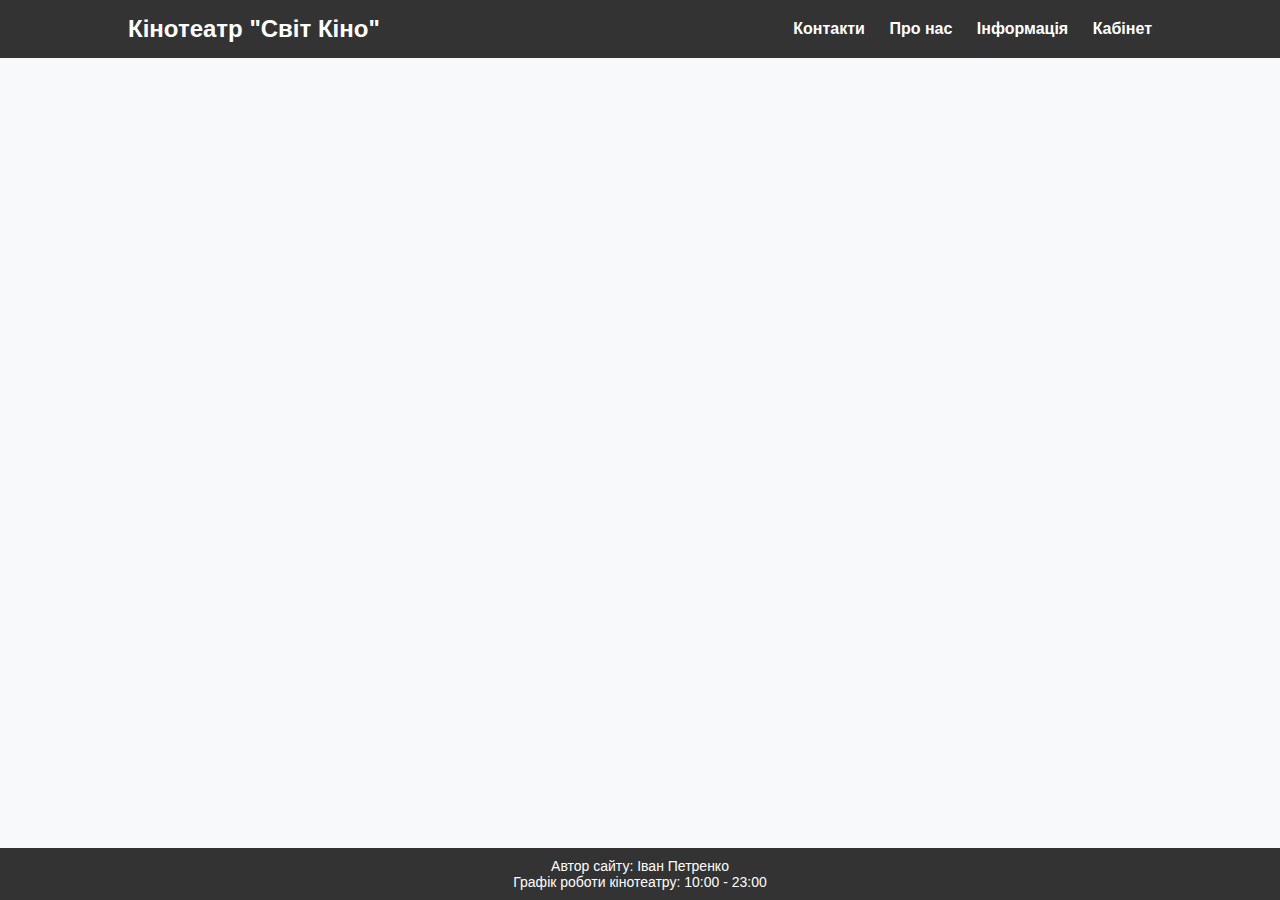
==== pages/about.html @ 74874b38 "first" ====
<!DOCTYPE html>
<html lang="uk">
    <head>
        <meta charset="UTF-8" />
        <meta name="viewport" content="width=device-width, initial-scale=1.0" />
        <title>Кінотеатр "Світ Кіно"</title>
        <link rel="stylesheet" href="../styles.css" />
    </head>
    <body>
        <header>
            <div class="logo">
                <a href="../index.html"><h1>Кінотеатр "Світ Кіно"</h1></a>
            </div>
            <nav>
                <a href="cobntacts.html">Контакти</a>
                <a href="about.html">Про нас</a>
                <a href="info.html">Інформація</a>
                <a href="admin.html">Кабінет</a>
            </nav>
        </header>

        <main></main>

        <footer>
            <p>Автор сайту: Іван Петренко</p>
            <p>Графік роботи кінотеатру: 10:00 - 23:00</p>
        </footer>
    </body>
</html>
---- styles.css ----
* {
    margin: 0;
    padding: 0;
    box-sizing: border-box;
    font-family: Arial, sans-serif;
}

body {
    display: flex;
    flex-direction: column;
    min-height: 100vh;
    background-color: #f8f9fa;
}

header {
    position: fixed;
    width: 100%;
    display: flex;
    justify-content: space-between;
    align-items: center;
    background-color: #333;
    color: #fff;
    padding: 15px 10%;
    z-index: 1000;
}

header h1 {
    font-size: 24px;
}

header a {
    text-decoration: none;
    color: #fff;
}

nav a {
    text-decoration: none;
    color: #fff;
    margin-left: 20px;
    font-weight: bold;
}

nav a:hover {
    color: #07ff45;
}


main {
    margin-top: 50px;
    flex: 1;
    padding: 20px 10%;
}

.movie-list {
    display: flex;
    flex-wrap: wrap;
    gap: 20px;
    justify-content: space-around;
}

.movie-card {
    background-color: #fff;
    border: 1px solid #ddd;
    border-radius: 8px;
    box-shadow: 0 2px 5px rgba(0, 0, 0, 0.1);
    width: 300px;
    text-align: center;
    padding: 15px;
    transition: transform 0.3s;
}

.movie-card img {
    width: 100%;
    border-radius: 8px 8px 0 0;
}

.movie-card h3 {
    margin: 10px 0;
    font-size: 18px;
}

.movie-card p {
    font-size: 14px;
    color: #555;
    margin-bottom: 15px;
}

.movie-card button {
    background-color: #28a745;
    color: #fff;
    border: none;
    padding: 5px 7px;
    cursor: pointer;
    border-radius: 5px;
    font-weight: bold;
}

.movie-card button:hover {
    background-color: #218838;
}

.movie-card:hover {
    transform: scale(1.05);
}

footer {
    background-color: #333;
    color: #fff;
    text-align: center;
    padding: 10px 0;
    font-size: 14px;
}

.info_div h3 {
    margin-top: 20px;
}

.info_div li {
    margin-top: 5px;
}

.father-auth {
    display: flex;
    justify-content: center;

}

.auth-container {
    background: #fff;
    border-radius: 8px;
    box-shadow: 0 4px 8px rgba(0, 0, 0, 0.1);
    padding: 20px 30px;
    width: 300px;
    text-align: center;
}

.auth-container h2 {
    margin-bottom: 15px;
    color: #333;
}

.auth-form label {
    display: block;
    text-align: left;
    margin: 10px 0 5px;
    font-weight: bold;
    color: #555;
}

.auth-form input {
    width: 100%;
    padding: 8px;
    margin-bottom: 15px;
    border: 1px solid #ccc;
    border-radius: 4px;
    box-sizing: border-box;
}

.auth-form input:focus {
    border-color: #007bff;
    outline: none;
}

.login-btn {
    background-color: #007bff;
    color: white;
    padding: 10px;
    border: none;
    border-radius: 4px;
    cursor: pointer;
    font-size: 16px;
    width: 100%;
    margin-bottom: 10px;
}

.login-btn:hover {
    background-color: #0056b3;
}

.forgot-password {
    display: inline-block;
    margin-bottom: 15px;
    color: #007bff;
    text-decoration: none;
    font-size: 14px;
}

.forgot-password:hover {
    text-decoration: underline;
}

.register-section {
    margin-top: 10px;
    font-size: 14px;
    color: #555;
}

.register-link {
    color: #28a745;
    text-decoration: none;
    font-weight: bold;
}

.register-link:hover {
    text-decoration: underline;
}
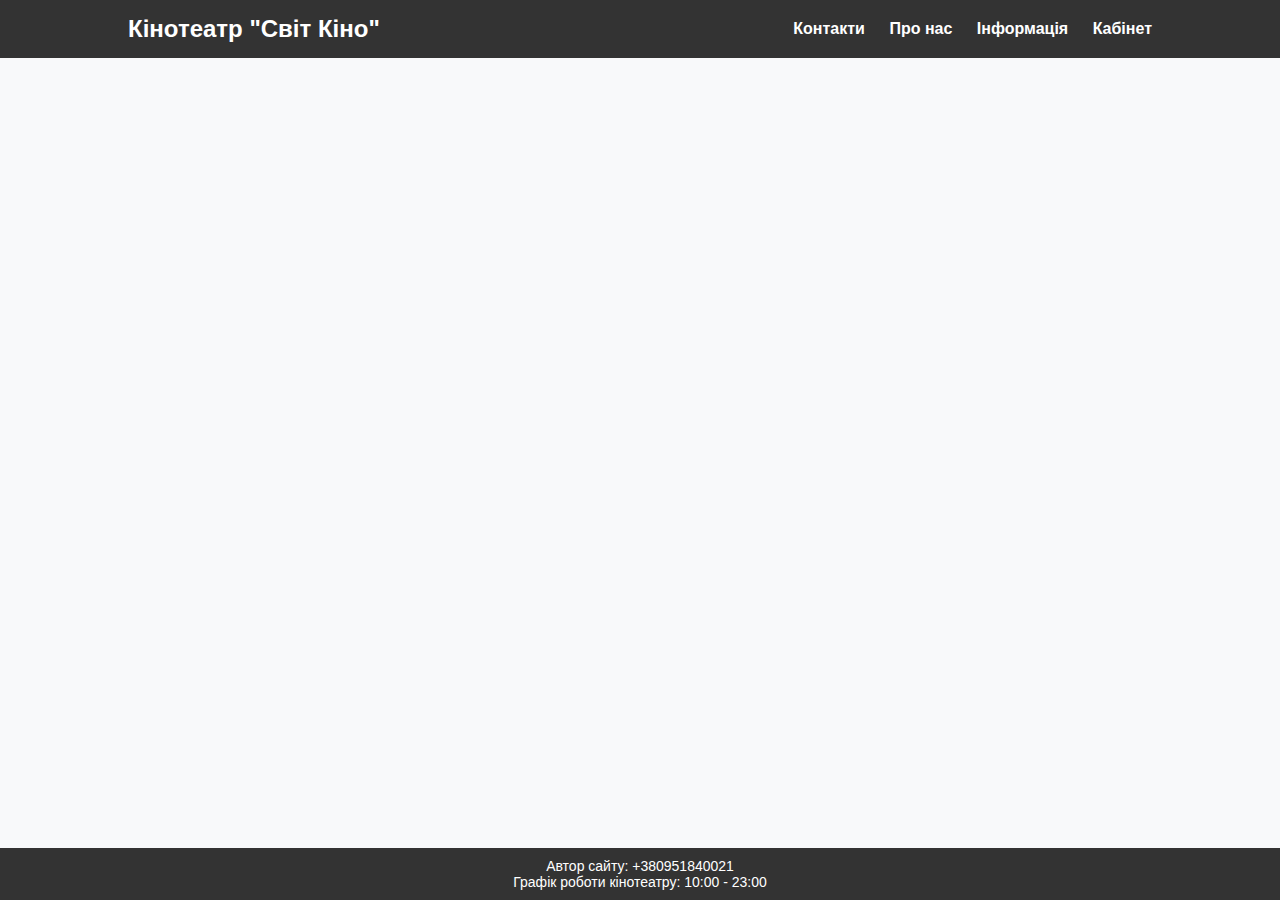
==== commit 7505daf5: "new_one" ====
--- a/pages/about.html
+++ b/pages/about.html
@@ -22,7 +22,7 @@
         <main></main>
 
         <footer>
-            <p>Автор сайту: Іван Петренко</p>
+            <p>Автор сайту: +380951840021</p>
             <p>Графік роботи кінотеатру: 10:00 - 23:00</p>
         </footer>
     </body>
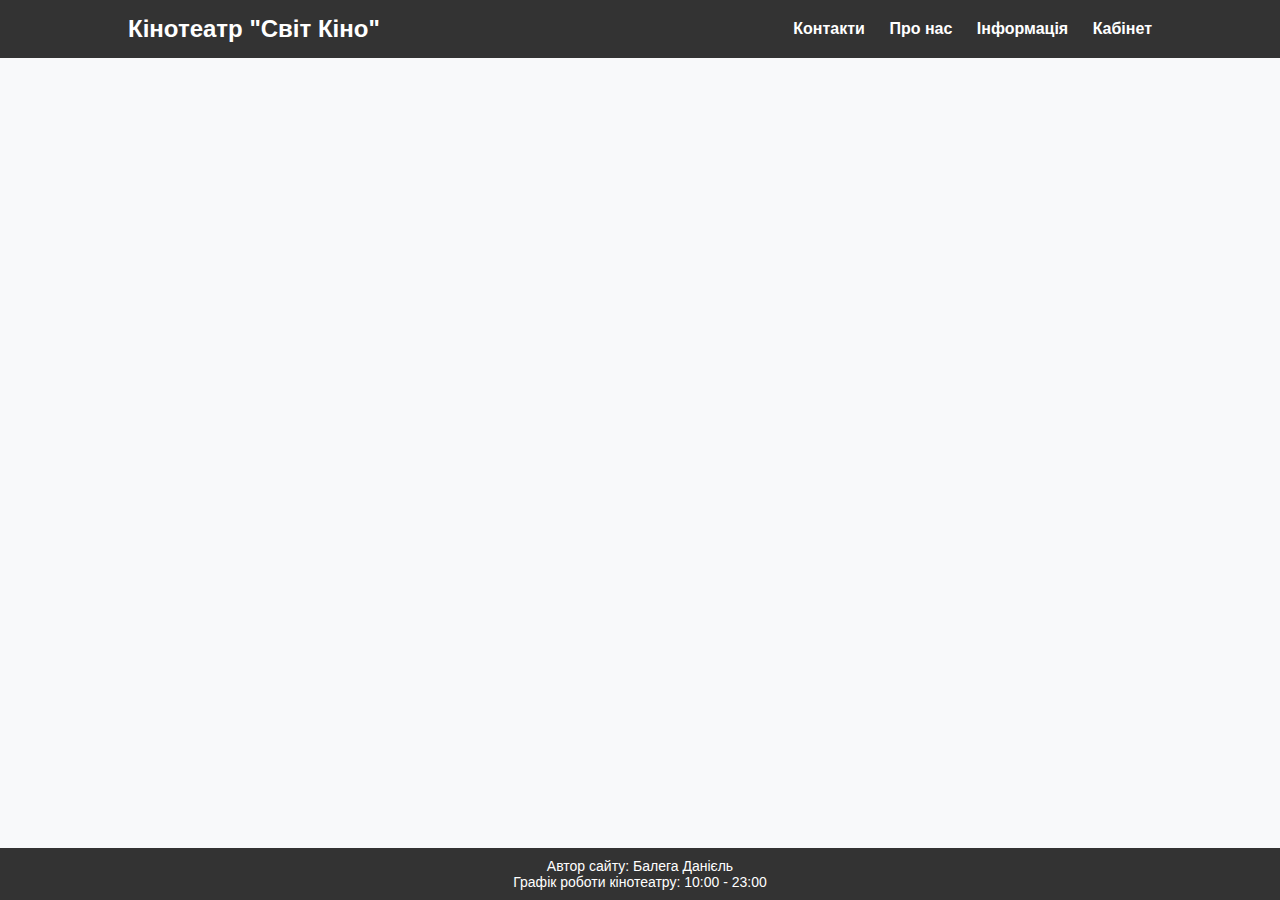
==== commit b16fe840: ")))" ====
--- a/pages/about.html
+++ b/pages/about.html
@@ -22,7 +22,7 @@
         <main></main>
 
         <footer>
-            <p>Автор сайту: +380951840021</p>
+            <p>Автор сайту: Балега Данієль</p>
             <p>Графік роботи кінотеатру: 10:00 - 23:00</p>
         </footer>
     </body>
